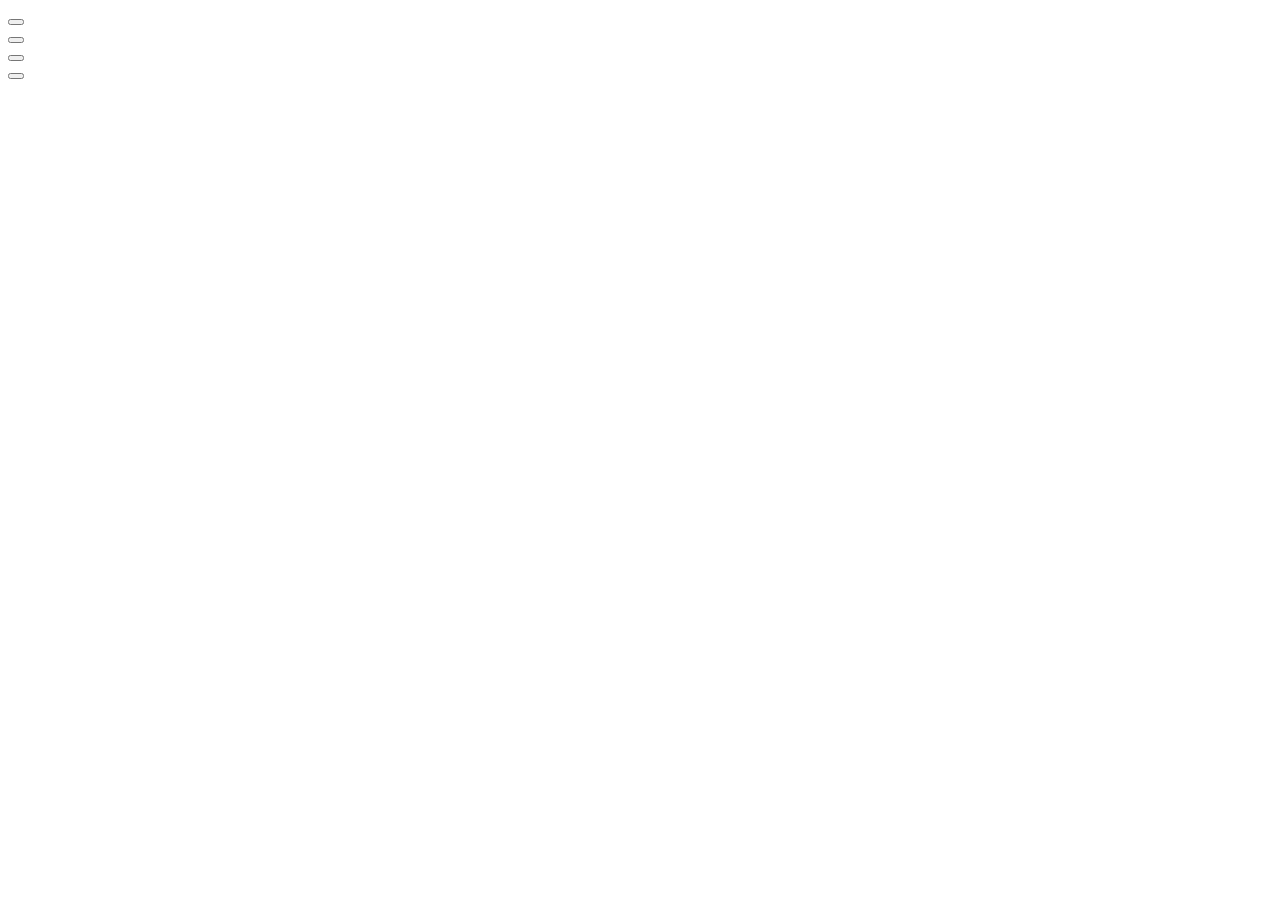
==== lb.html @ afdf123e "1stcommit" ====
<!DOCTYPE html>
<html lang="en">
    <head>
        <meta charset="UTF-8"/>
        <meta name="viewpoint" content="width=device-width,initial-scale=1.0"./>
        <link rel="stylesheet" href="./lb.css"/>
        <title>Nischal's portfolio</title>
    </head>

    <body>

        <div class="imgAndDes" >
            <div class="imgcirc"></div>
            <div class="Description"></div>

        </div>

        <div class="Links">
            <div class="linkBtn">
                <button>

                </button>
             </div>

             <div class="linkBtn">
                <button>

                </button>
             </div>

             <div class="linkBtn">
                <button>

                </button>
             </div>

             <div class="linkBtn">
                <button>

                </button>
             </div>





        
        </div>

        <div class="thEnd">

        </div>








    </body>
</html>
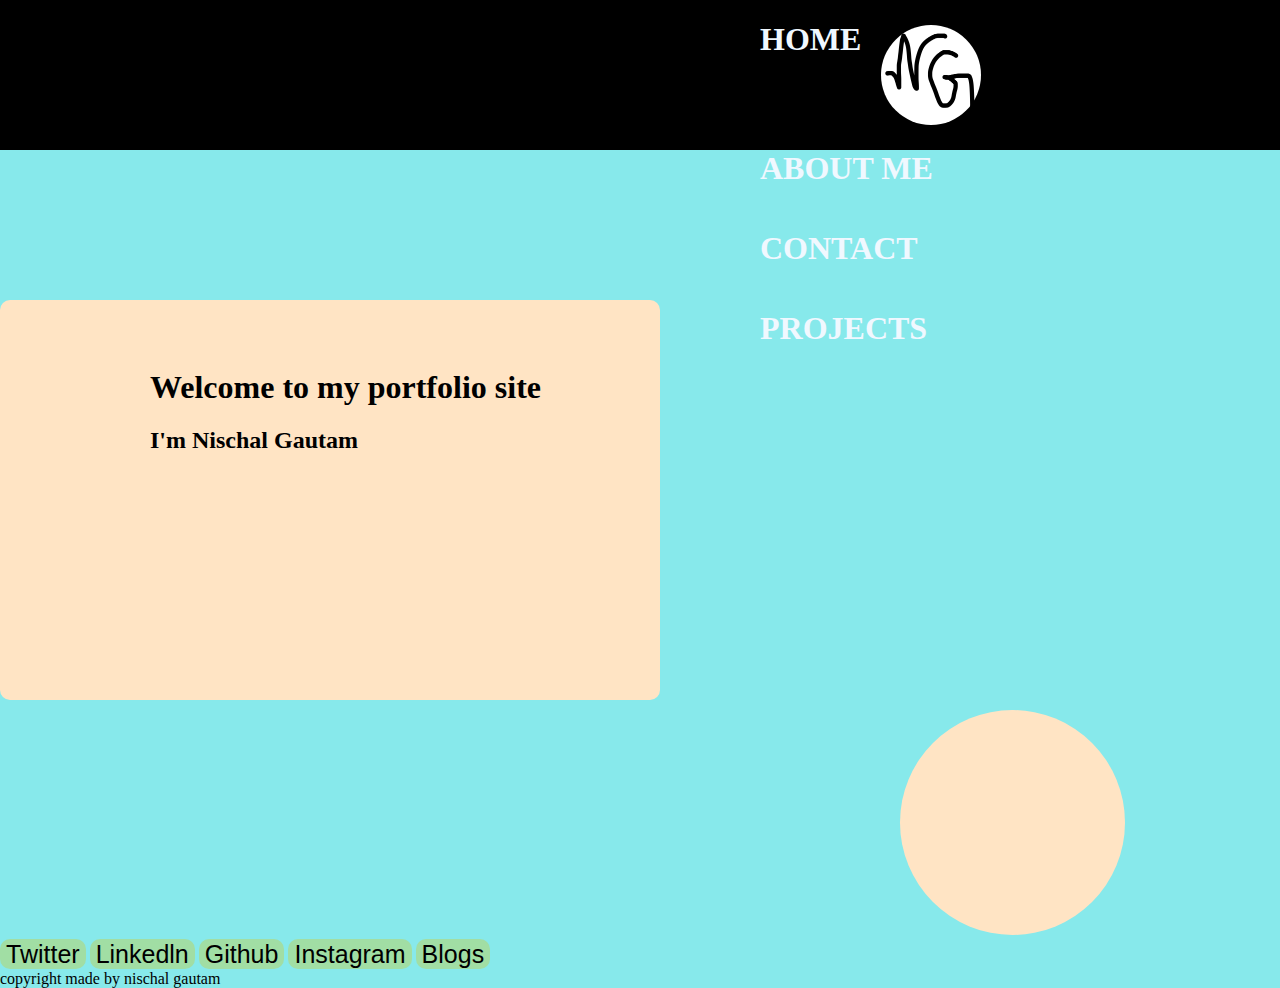
==== commit e2bd4cf0: "commit" ====
--- a/lb.html
+++ b/lb.html
@@ -3,53 +3,94 @@
     <head>
         <meta charset="UTF-8"/>
         <meta name="viewpoint" content="width=device-width,initial-scale=1.0"./>
-        <link rel="stylesheet" href="./lb.css"/>
+        <link rel="stylesheet" href="/lb.css"/>
         <title>Nischal's portfolio</title>
     </head>
 
     <body>
 
-        <div class="imgAndDes" >
-            <div class="imgcirc"></div>
-            <div class="Description"></div>
 
-        </div>
+        <div class="headr">
+            <img src="/logo.png" alt="logo" id="foto">
 
-        <div class="Links">
-            <div class="linkBtn">
-                <button>
+            <div class="hdr"><h1 class="hdrcontent">HOME</h1></div>
 
-                </button>
-             </div>
+            <div class="hdr"><h1 class="hdrcontent">ABOUT ME</h1></div>
 
-             <div class="linkBtn">
-                <button>
+            <div class="hdr"><h1 class="hdrcontent">CONTACT</h1></div>
 
-                </button>
-             </div>
-
-             <div class="linkBtn">
-                <button>
-
-                </button>
-             </div>
-
-             <div class="linkBtn">
-                <button>
-
-                </button>
-             </div>
+            <div class="hdr"><h1 class="hdrcontent">PROJECTS</h1></div>
 
 
 
 
 
+
+
+
+
+
+
+        </div>
+
+        <div class="belowHeader">
+
+        <div class="imgAndDes"  >
+
+            
+
+            <div class="Description">
+                <h1>Welcome to my portfolio site</h1>
+                <h2>I'm Nischal Gautam 
+                </h2>
+            </div>
+
+        </div>
+
+
+        <div class="imgcirc">
+            <span class="imageCirc"></span>
+            <img>
+        </div>
+
+        <div class="Links">
+            <button class="linkBtn" >
+                <a href="https://twitter.com/Nischal7171" target="_blank">Twitter</a>
+            </button>
+
+
+            <button class="linkBtn">
+                <a href="https://www.linkedin.com/in/nischal-gautam-786887194/" target="_blank">Linkedln</a>
+            </button>
+
+            <button class="linkBtn">
+                <a href="https://github.com/c-o-d-e-y-o-d-a" target="_blank">Github</a>
+            </button>
+
+            <button class="linkBtn">
+                <a href="https://www.instagram.com/n_g_2021/" target="_blank">Instagram</a>
+            </button>
+
+            <button class="linkBtn">
+                <a href="https://hashnode.com/@codeyoda" target="_blank">Blogs</a>
+            </button>
+
+            
+
+            
+
+    
         
         </div>
 
+
         <div class="thEnd">
+            copyright 
+            made by nischal gautam
 
         </div>
+
+    </div>
 
 
 
--- a/lb.css
+++ b/lb.css
@@ -0,0 +1,89 @@
+body{
+    background-color: rgba(90, 225, 227, 0.724);
+    margin: 0px;
+    padding: 0px;
+   
+}
+a{color: inherit;
+text-decoration: none;}
+
+#foto{
+    height: 100px;
+    width:100px;
+    border-radius: 50%;
+    margin-left: 20px;
+    margin-top: 25px;
+}
+
+
+.headr{
+    background-color: black;
+    width: 1550px;
+    height: 150px;
+    margin: 0px;
+    padding: 0px;
+    position: static;
+    margin-top: 0px;
+}
+
+.hdr{
+    margin-left: 760px;
+    float: left;
+    
+    color: aliceblue;
+    
+}
+
+.imgAndDes {
+    background-color: bisque;
+    height: 400px;
+    width: 660px;
+    border-radius: 10px;
+   
+    
+}
+
+.imageCirc {
+    height: 225px;
+    width: 225px;
+    background-color: bisque;
+    
+    border-radius: 50%;
+    display: inline-block;
+    margin-left: 900px;
+    margin-top: 10px;
+  }
+
+.Description{
+    margin-left: 150px;
+    margin-top: 150px;
+}
+
+
+
+.linkBtn{
+    background-color: rgb(161, 222, 164);
+    height: 30px;
+    margin-bottom: 10px;
+    
+    border-radius: 10px;
+    border-width: 0;
+    align-self: center;
+    font-size:25px ;
+}
+
+.linkBtn:hover {
+background-color:blanchedalmond;
+cursor: pointer;
+color: brown;
+font-size: 26px;
+opacity:0.9;
+
+}
+
+
+.thEnd{
+    position: absolute;
+    bottom: 3;
+    align-self:center;
+}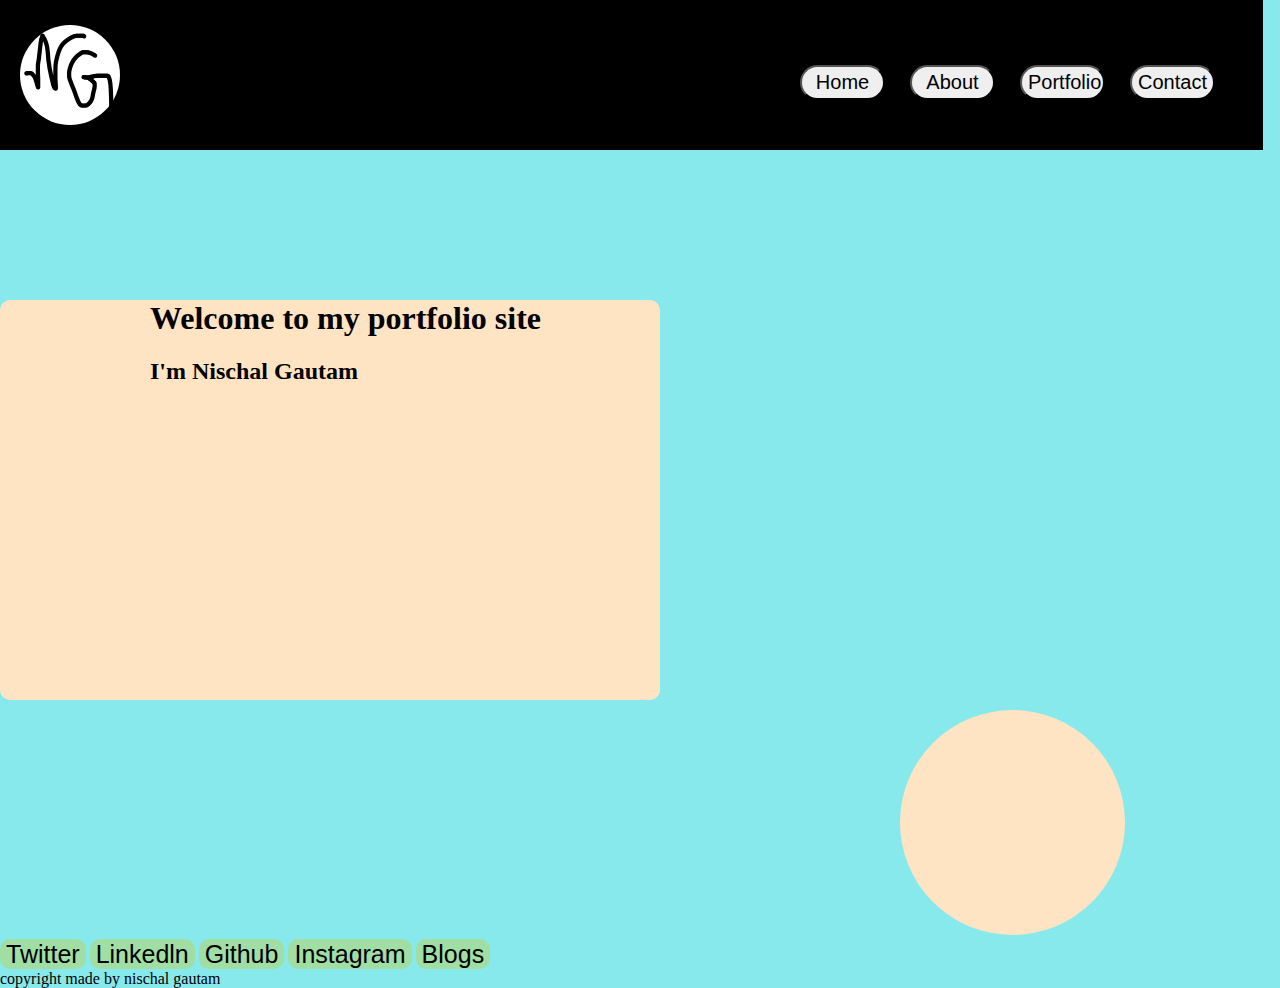
==== commit 00a41321: "k" ====
--- a/lb.html
+++ b/lb.html
@@ -12,24 +12,18 @@
 
         <div class="headr">
             <img src="/logo.png" alt="logo" id="foto">
+            <div class="iconTable">
 
-            <div class="hdr"><h1 class="hdrcontent">HOME</h1></div>
+            <div class="topIc"><button class="icnBtn"><a href="">Home</a></button></div>
 
-            <div class="hdr"><h1 class="hdrcontent">ABOUT ME</h1></div>
+            <div  class="topIc"><button class="icnBtn"><a href="">About</a></button></div>
 
-            <div class="hdr"><h1 class="hdrcontent">CONTACT</h1></div>
+            <div class="topIc"><button class="icnBtn"><a href="">Portfolio</a></button></div>
 
-            <div class="hdr"><h1 class="hdrcontent">PROJECTS</h1></div>
+            <div class="topIc"><button class="icnBtn"><a href="">Contact</a></button></div>
 
-
-
-
-
-
-
-
-
-
+            </div>
+            
 
         </div>
 
--- a/lb.css
+++ b/lb.css
@@ -18,21 +18,52 @@
 
 .headr{
     background-color: black;
-    width: 1550px;
+    width: 1263px;
     height: 150px;
     margin: 0px;
     padding: 0px;
     position: static;
     margin-top: 0px;
+    display: flex;
 }
 
-.hdr{
-    margin-left: 760px;
-    float: left;
+
+
+.iconTable{
+    display: flex;
+    align-self: center;
+    margin-top: 15px;
+    float: right;
+    margin-left: 680px;
     
-    color: aliceblue;
+    
+    
     
 }
+
+.topIc{
+    display: inline-block;
+    margin-right: 25px;
+    
+}
+
+
+.icnBtn{
+    font-size: 20px;
+    font-family:'Gill Sans', 'Gill Sans MT', Calibri, 'Trebuchet MS', sans-serif;
+    border-radius: 35px;
+    padding: 10px,100px,3px,3px;
+    height: 35px;
+    width: 85px;
+    
+}
+
+.icnBtn:hover{
+    background-color: aqua;
+    color: blueviolet;
+}
+
+
 
 .imgAndDes {
     background-color: bisque;
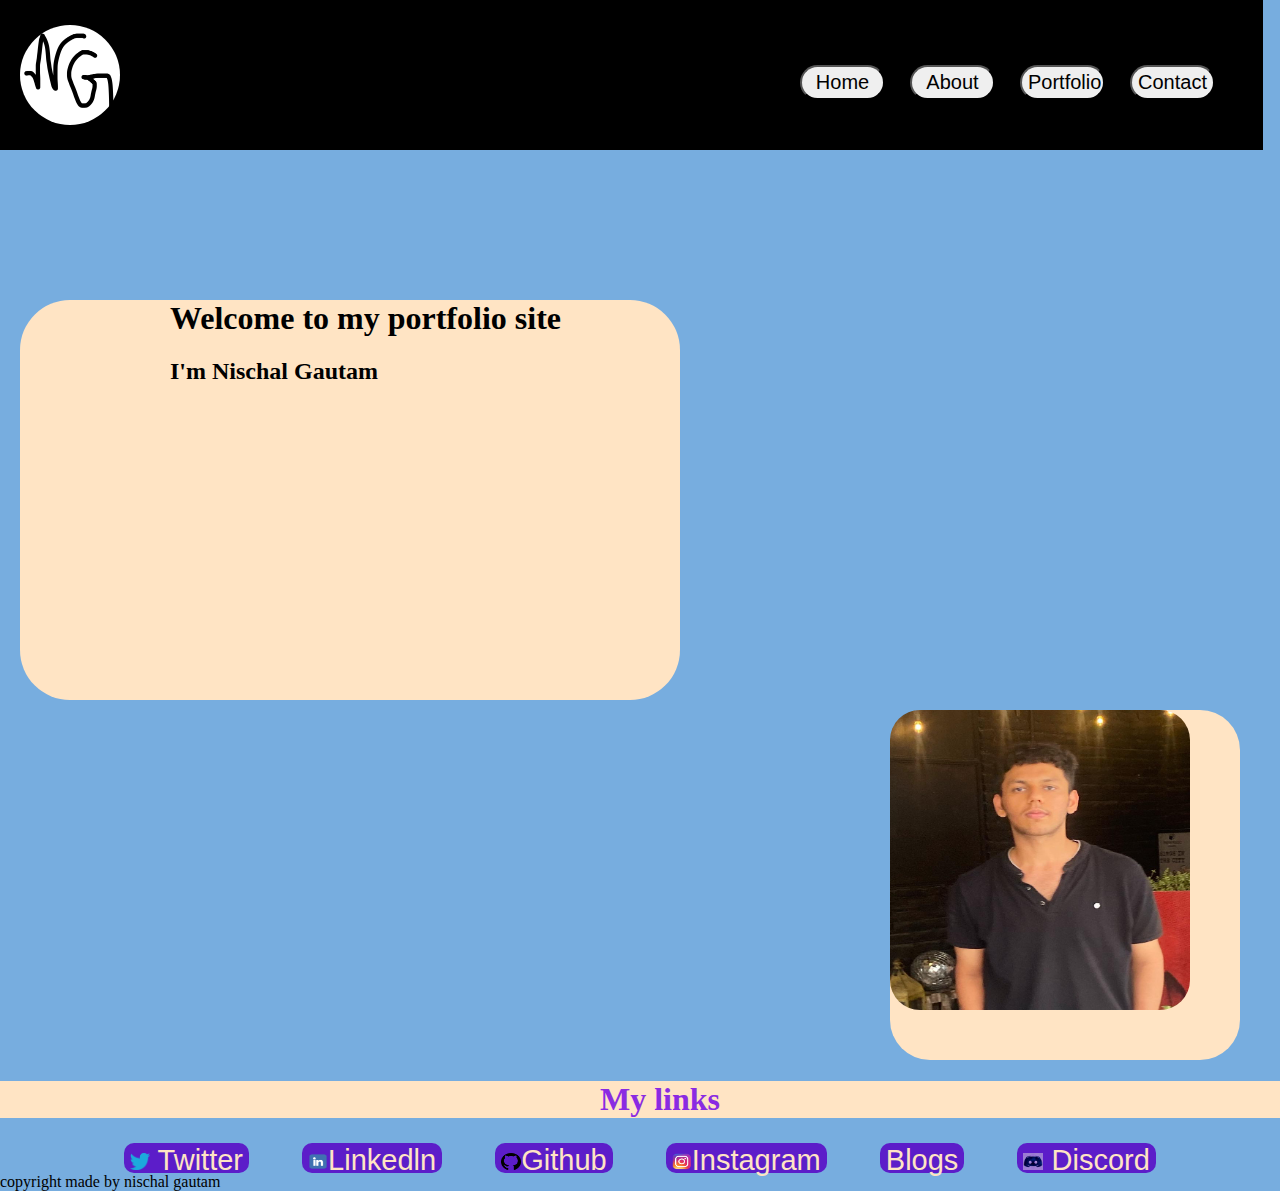
==== commit cd8dbd9f: "khb" ====
--- a/lb.html
+++ b/lb.html
@@ -11,7 +11,7 @@
 
 
         <div class="headr">
-            <img src="/logo.png" alt="logo" id="foto">
+            <img src="/images/logo.png" alt="logo" id="foto">
             <div class="iconTable">
 
             <div class="topIc"><button class="icnBtn"><a href="">Home</a></button></div>
@@ -34,7 +34,7 @@
             
 
             <div class="Description">
-                <h1>Welcome to my portfolio site</h1>
+                <h1 cl>Welcome to my portfolio site</h1>
                 <h2>I'm Nischal Gautam 
                 </h2>
             </div>
@@ -42,31 +42,47 @@
         </div>
 
 
-        <div class="imgcirc">
-            <span class="imageCirc"></span>
-            <img>
-        </div>
+        
+            <span class="imageCirc">
+                <img id="inside"src="/images/slf.png" alt="my image">
+            </span>
 
-        <div class="Links">
+
+           <div class="l">
+            <div class="h2"><h1 class="l1">My links</h1></div>
+            
+           </div> 
+        
+
+        <div class="links">
             <button class="linkBtn" >
-                <a href="https://twitter.com/Nischal7171" target="_blank">Twitter</a>
+                <a href="https://twitter.com/Nischal7171" target="_blank">
+                    <img id="linkLogos" src="/images/twlogo.png" alt=" logo"> Twitter</a>
             </button>
 
 
             <button class="linkBtn">
-                <a href="https://www.linkedin.com/in/nischal-gautam-786887194/" target="_blank">Linkedln</a>
+                <a href="https://www.linkedin.com/in/nischal-gautam-786887194/" target="_blank">
+                    <img id="linkLogos" src="/images/linkedin.png" alt=" logo">Linkedln</a>
             </button>
 
             <button class="linkBtn">
-                <a href="https://github.com/c-o-d-e-y-o-d-a" target="_blank">Github</a>
+                <a href="https://github.com/c-o-d-e-y-o-d-a" target="_blank">
+                    <img id="linkLogos" src="/images/github.png" alt="d logo">Github</a>
             </button>
 
             <button class="linkBtn">
-                <a href="https://www.instagram.com/n_g_2021/" target="_blank">Instagram</a>
+                <a href="https://www.instagram.com/n_g_2021/" target="_blank">
+                    <img id="linkLogos" src="/images/insta.png" alt=" logo">Instagram</a>
             </button>
 
             <button class="linkBtn">
-                <a href="https://hashnode.com/@codeyoda" target="_blank">Blogs</a>
+                <a href="https://hashnode.com/@codeyoda" target="_blank">
+                    Blogs</a>
+            </button>
+            <button class="linkBtn">
+                <a href="discordapp.com/users/846654911668420639" target="_blank">
+                    <img id="linkLogos" src="/images/discord.png" alt="logo"> Discord</a>
             </button>
 
             
--- a/lb.css
+++ b/lb.css
@@ -1,5 +1,5 @@
 body{
-    background-color: rgba(90, 225, 227, 0.724);
+    background-color: rgba(67, 142, 211, 0.724);
     margin: 0px;
     padding: 0px;
    
@@ -15,6 +15,17 @@
     margin-top: 25px;
 }
 
+#linkLogos{
+    height:17px ;
+    width: 20px;
+}
+
+
+#inside{
+    height: 300px;
+    width: 300px;
+    border-radius: 30px;
+}
 
 .headr{
     background-color: black;
@@ -55,6 +66,7 @@
     padding: 10px,100px,3px,3px;
     height: 35px;
     width: 85px;
+    text-shadow: 10px;
     
 }
 
@@ -69,20 +81,27 @@
     background-color: bisque;
     height: 400px;
     width: 660px;
-    border-radius: 10px;
+    border-radius: 50px;
+    margin-left: 20px;
    
     
 }
 
 .imageCirc {
-    height: 225px;
-    width: 225px;
+    height: 350px;
+    width: 350px;
     background-color: bisque;
     
-    border-radius: 50%;
+    border-radius: 40px;
     display: inline-block;
-    margin-left: 900px;
+    margin-left: 890px;
     margin-top: 10px;
+  }
+
+
+  .imageCirc:hover{
+    height: 340px;
+    width: 340px;
   }
 
 .Description{
@@ -93,28 +112,56 @@
 
 
 .linkBtn{
-    background-color: rgb(161, 222, 164);
+    background-color: rgb(92, 29, 201);
     height: 30px;
     margin-bottom: 10px;
+    color: bisque;
     
     border-radius: 10px;
     border-width: 0;
     align-self: center;
-    font-size:25px ;
+    font-size:29px ;
+    margin: 0 auto;
 }
 
+.l{
+    background-color: bisque;
+    
+    
+    display: block;
+}
+
+.l1{
+    margin-left: 600px;
+    color: blueviolet;
+
+}
+
+.h2{
+    display: inline;
+    background-color: azure;
+}
 .linkBtn:hover {
 background-color:blanchedalmond;
 cursor: pointer;
 color: brown;
 font-size: 26px;
 opacity:0.9;
+font-size: 27px;
 
 }
 
 
-.thEnd{
-    position: absolute;
-    bottom: 3;
-    align-self:center;
-}+
+
+
+
+.links{
+    margin-left: 100px;
+    display: flex;
+    column-gap: 5px;
+    justify-content: space-between;
+    margin-right: 100px;
+    margin-top: 25px;
+}
+
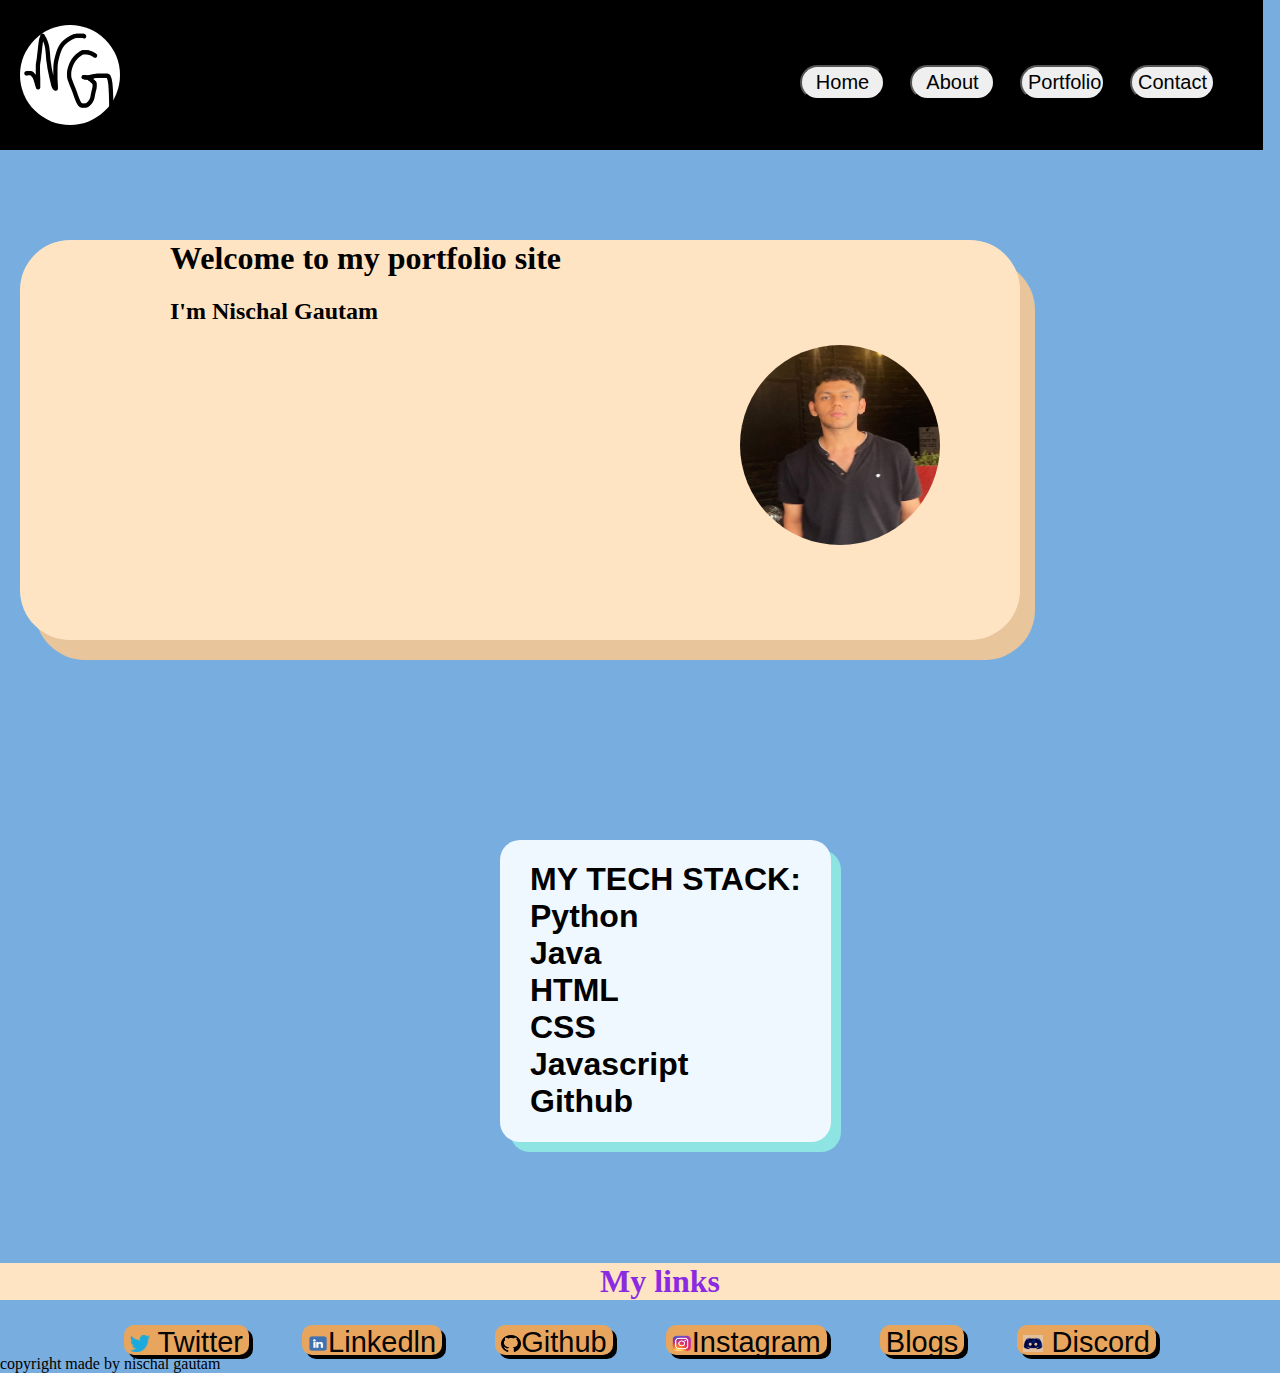
==== commit 0e3ded48: "23-01-23 update" ====
--- a/lb.html
+++ b/lb.html
@@ -27,7 +27,7 @@
 
         </div>
 
-        <div class="belowHeader">
+        
 
         <div class="imgAndDes"  >
 
@@ -37,15 +37,24 @@
                 <h1 cl>Welcome to my portfolio site</h1>
                 <h2>I'm Nischal Gautam 
                 </h2>
+
+                
+                    <img id="inside"src="/images/slf.png" alt="my image">
+                
             </div>
 
         </div>
 
 
+
+
+        <div class="techStack">
+            <h1 class="tech1">MY  TECH  STACK: <br> Python <br>Java <br> HTML <br>CSS <br> Javascript <br>Github <br> </h1>
+        </div>
+
+
         
-            <span class="imageCirc">
-                <img id="inside"src="/images/slf.png" alt="my image">
-            </span>
+           
 
 
            <div class="l">
--- a/lb.css
+++ b/lb.css
@@ -22,9 +22,15 @@
 
 
 #inside{
-    height: 300px;
-    width: 300px;
-    border-radius: 30px;
+    height: 200px;
+    width: 200px;
+    border-radius: 50%;
+    display: inline-block;
+    margin-left: 570px;
+    margin-top: 0px;
+    margin-bottom: 30px;
+    
+    
 }
 
 .headr{
@@ -80,48 +86,40 @@
 .imgAndDes {
     background-color: bisque;
     height: 400px;
-    width: 660px;
+    width: 1000px;
     border-radius: 50px;
     margin-left: 20px;
-   
+   box-shadow: 15px 20px rgb(232, 197, 154);
+   margin-top:  90px ;
+   margin-bottom: 200px;
     
 }
 
-.imageCirc {
-    height: 350px;
-    width: 350px;
-    background-color: bisque;
-    
-    border-radius: 40px;
-    display: inline-block;
-    margin-left: 890px;
-    margin-top: 10px;
-  }
 
 
-  .imageCirc:hover{
-    height: 340px;
-    width: 340px;
-  }
+
+ 
 
 .Description{
     margin-left: 150px;
-    margin-top: 150px;
+    margin-top: 10px;
+    
 }
 
 
 
 .linkBtn{
-    background-color: rgb(92, 29, 201);
+    background-color: rgb(232, 165, 94);
     height: 30px;
     margin-bottom: 10px;
-    color: bisque;
+    color: rgb(4, 4, 4);
     
     border-radius: 10px;
     border-width: 0;
     align-self: center;
     font-size:29px ;
     margin: 0 auto;
+    box-shadow: 4px 4px black;
 }
 
 .l{
@@ -134,6 +132,8 @@
 .l1{
     margin-left: 600px;
     color: blueviolet;
+    animation: sliding 30s ;
+    animation-iteration-count: infinite;
 
 }
 
@@ -146,13 +146,29 @@
 cursor: pointer;
 color: brown;
 font-size: 26px;
-opacity:0.9;
+opacity:0.6;
 font-size: 27px;
 
 }
 
 
 
+
+.techStack{
+    font-family: 'Gill Sans', 'Gill Sans MT', Calibri, 'Trebuchet MS', sans-serif;
+    background-color: aliceblue;
+    display: inline-block;
+    border-radius: 20px;
+    margin-left: 20px;
+    margin-left: 500px;
+    box-shadow: 10px 10px rgb(141, 228, 226);
+    margin-bottom: 100px;
+}
+
+.tech1{
+    margin-left: 30px;
+    margin-right: 30px;
+}
 
 
 
@@ -163,5 +179,17 @@
     justify-content: space-between;
     margin-right: 100px;
     margin-top: 25px;
+
+    
 }
 
+
+
+
+
+/*
+starting of animation effects
+*/
+
+
+
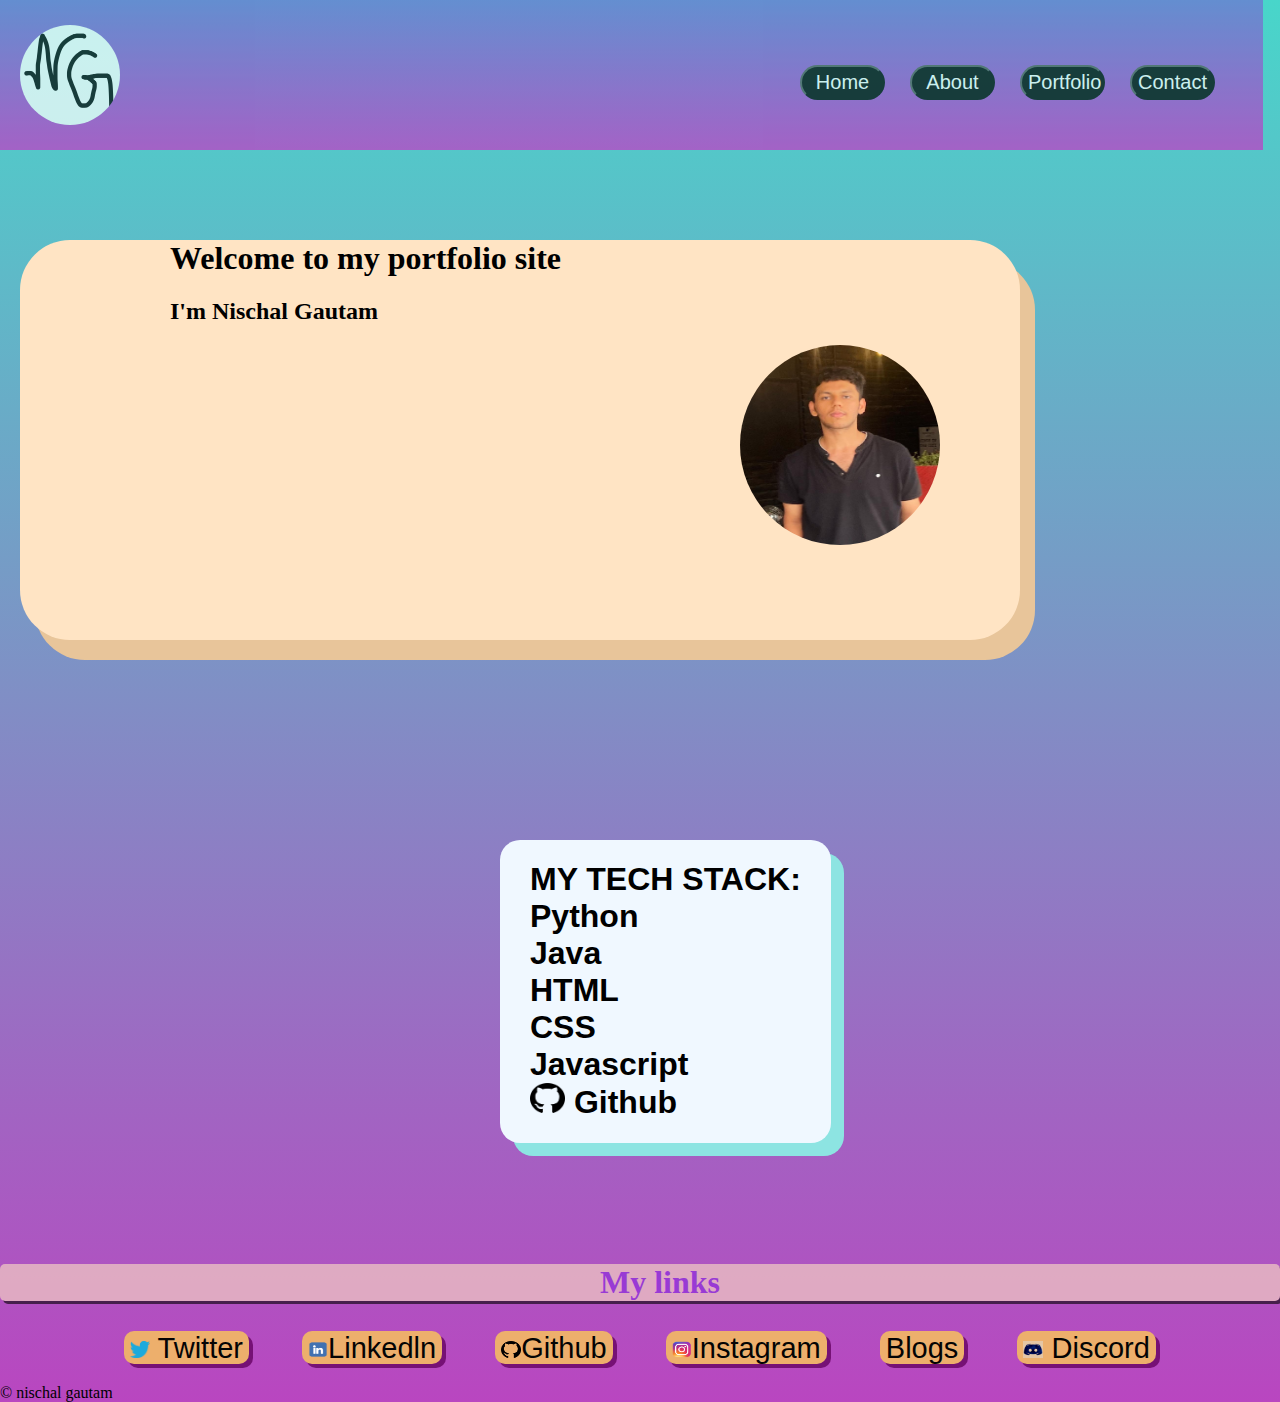
==== commit 007e9441: "24-01-23" ====
--- a/lb.html
+++ b/lb.html
@@ -49,7 +49,8 @@
 
 
         <div class="techStack">
-            <h1 class="tech1">MY  TECH  STACK: <br> Python <br>Java <br> HTML <br>CSS <br> Javascript <br>Github <br> </h1>
+            <h1 class="tech1">MY  TECH  STACK: <br> Python <br>Java <br> HTML <br>CSS <br> Javascript <br>
+                <img src="/images/github.png"  id="git" alt=""> Github <br> </h1>
         </div>
 
 
@@ -104,8 +105,7 @@
 
 
         <div class="thEnd">
-            copyright 
-            made by nischal gautam
+            &#xA9; nischal gautam
 
         </div>
 
--- a/lb.css
+++ b/lb.css
@@ -1,5 +1,6 @@
 body{
-    background-color: rgba(67, 142, 211, 0.724);
+    /*background-color: rgba(67, 142, 211, 0.724);*/
+    background: linear-gradient(rgb(72, 214, 202),rgb(185, 70, 192));
     margin: 0px;
     padding: 0px;
    
@@ -34,7 +35,7 @@
 }
 
 .headr{
-    background-color: black;
+    background: linear-gradient(rgb(112, 112, 211),rgb(197, 56, 197));
     width: 1263px;
     height: 150px;
     margin: 0px;
@@ -42,6 +43,7 @@
     position: static;
     margin-top: 0px;
     display: flex;
+    opacity: 0.7;
 }
 
 
@@ -73,12 +75,14 @@
     height: 35px;
     width: 85px;
     text-shadow: 10px;
+    background-color: black;
+    color: white;
     
 }
 
 .icnBtn:hover{
-    background-color: aqua;
-    color: blueviolet;
+    background-color: white;
+    color: rgb(53, 30, 74);
 }
 
 
@@ -92,6 +96,7 @@
    box-shadow: 15px 20px rgb(232, 197, 154);
    margin-top:  90px ;
    margin-bottom: 200px;
+   opacity: 1;
     
 }
 
@@ -109,8 +114,8 @@
 
 
 .linkBtn{
-    background-color: rgb(232, 165, 94);
-    height: 30px;
+    background-color: rgb(237, 175, 108);
+    height: 33px;
     margin-bottom: 10px;
     color: rgb(4, 4, 4);
     
@@ -119,7 +124,8 @@
     align-self: center;
     font-size:29px ;
     margin: 0 auto;
-    box-shadow: 4px 4px black;
+    box-shadow: 4px 4px rgb(118, 17, 117);
+    padding-bottom: 7px;
 }
 
 .l{
@@ -127,6 +133,9 @@
     
     
     display: block;
+    box-shadow: 3px 3px black;
+    border-radius: 5px;
+    opacity: 0.6;
 }
 
 .l1{
@@ -161,10 +170,14 @@
     border-radius: 20px;
     margin-left: 20px;
     margin-left: 500px;
-    box-shadow: 10px 10px rgb(141, 228, 226);
+    box-shadow: 13px 13px rgb(141, 228, 226);
     margin-bottom: 100px;
 }
 
+#git{
+    width: 35px;
+    height: 30px;
+}
 .tech1{
     margin-left: 30px;
     margin-right: 30px;
@@ -178,9 +191,14 @@
     column-gap: 5px;
     justify-content: space-between;
     margin-right: 100px;
-    margin-top: 25px;
-
-    
+    margin-top: 30px;
+    margin-bottom: 20px;
+
+    
+}
+
+.thEnd{
+    margin-left: 600;
 }
 
 
